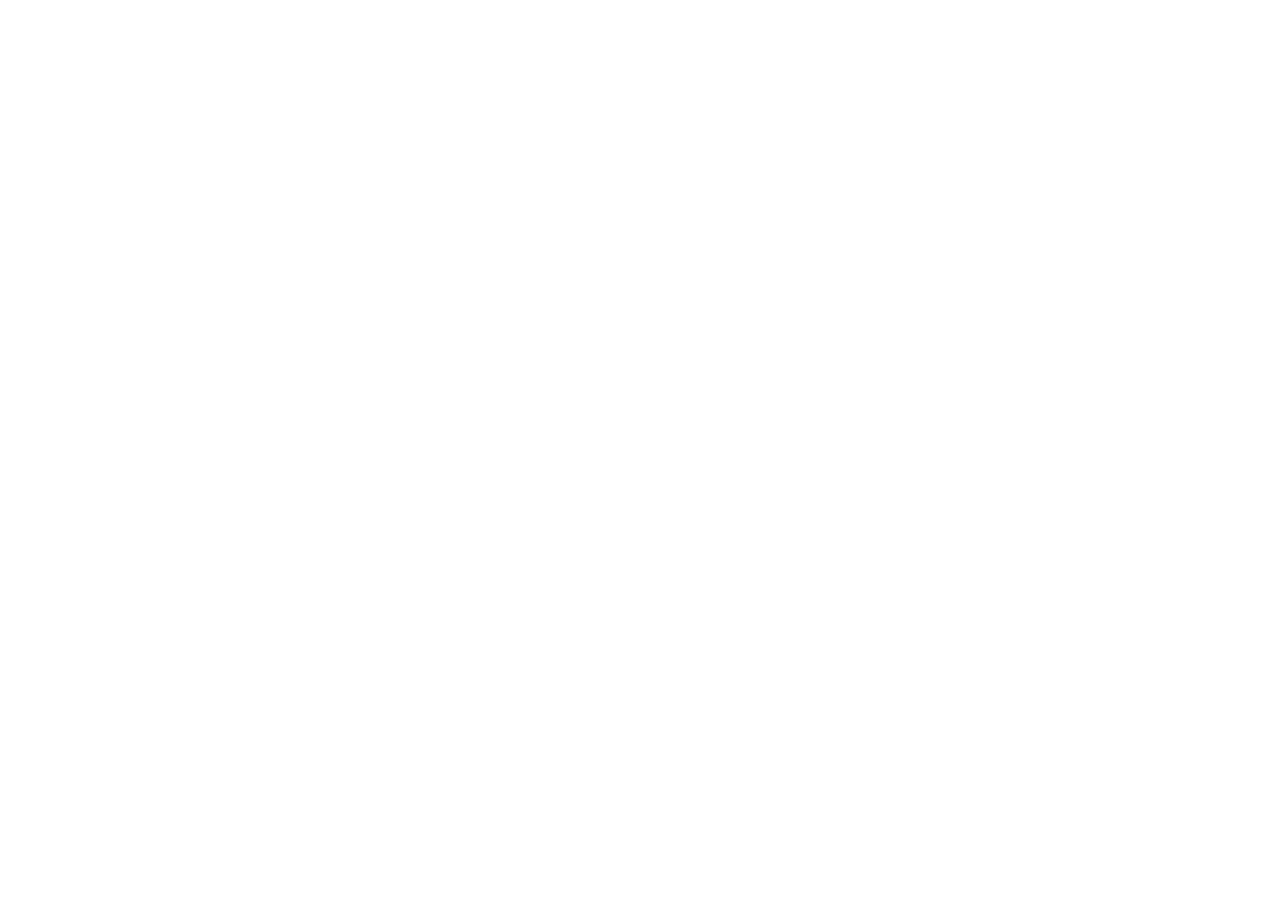
==== v1.1/index.html @ 581bbdd5 "I have to start adding stuff at the end of every day" ====
<!doctype html>
<html>
<head>
    
    <!-- META -->
	<title>LOOPY (v1.2)</title>
    <meta content="text/html;charset=utf-8" http-equiv="Content-Type">
	<meta content="utf-8" http-equiv="encoding">
	<meta charset="utf-8">
	<link rel="icon" type="image/png" href="favicon.png">

	<!-- Schema.org markup for Google+ -->
	<meta itemprop="name" content="LOOPY!">
	<meta itemprop="description" content="a tool for thinking in systems">
	<meta itemprop="image" content="http://ncase.me/loopy/social/thumbnail.png">

	<!-- Twitter Card data: SMALL -->
	<meta name="twitter:card" content="summary"/>
	<meta name="twitter:site" content="@ncasenmare"/>
	<meta name="twitter:title" content="LOOPY!"/>
	<meta name="twitter:description" content="a tool for thinking in systems"/>
	<meta name="twitter:creator" content="@ncasenmare">
	<meta name="twitter:image" content="http://ncase.me/loopy/social/thumbnail_small.png"/>

	<!-- Open Graph data -->
	<meta property="og:title" content="LOOPY!">
	<meta property="og:type" content="website">
	<meta property="og:url" content="http://ncase.me/loopy/">
	<meta property="og:image" content="http://ncase.me/loopy/social/thumbnail.png">
	<meta property="og:description" content="a tool for thinking in systems">

    <!-- Styles! -->
	<link href="css/loopy.css" rel="stylesheet"/>
	<link href="css/balloon.css" rel="stylesheet"/>
	<link href="styles.css" rel="stylesheet">

</head>
<body style="opacity:0">

	<!-- Loopy & Ink -->
	<div id="canvasses"></div>

	<!-- The Tools' UI -->
	<div id="toolbar"></div>
	<div id="playbar"></div>
	<div id="sidebar"></div>
	<!-- Need to clean up this UI section to have everything in there own JS files-->
	<div id="data-window" style="display:none; position:absolute; width:40%; height:40%; background:white; border:1px solid black; overflow:auto;">
		<button onclick="document.getElementById('data-window').style.display='none'">&times;</button>
		<div>
			<h2>Welcome to the Loopy Output Window</h2>
			<p>Please click on a menu bar item to get started. The first two tabs are designed with stakeholders in mind, while the rest are for researchers. Some tabs may take longer to load than others, and thats because there's some heavy compute to bring about features like Simulation and Random Seeds.</p>
		</div>
		<div class="tabs">
			<button class="tablink" onclick="openPage('Amounts')">Amounts</button>
			<button class="tablink" onclick="openPage('TimeSeries')">Time Series</button>
			<button class="tablink" onclick="openPage('GraphAnalysis')">Graph Analysis</button>
			<button class="tablink" onclick="openPage('VisualAnalysis')">Visual Analysis</button>
			<button class="tablink" onclick="openPage('CrisisAnalysis')">Crisis Analysis</button>
			<button class="tablink" onclick="openPage('Simulation')">Simulation</button>
			<button class="tablink" onclick="openPage('RandomSeeds')">Random Seeds</button>
		</div>
		<div id="Amounts" class="tabcontent">
			<h2>Node Progression Data</h2>
			<div id="node-data-content"></div>
		</div>
		<div id="TimeSeries" class="tabcontent">
			<!-- <h2>Node Value over Time</h2> -->
			<canvas id="timeSeriesChart" style="width:95%;margin-top: 350px;"></canvas>
		</div>

		<!-- Have to collaborate with other researcher to have this properly working and change the python code into something that works with the loopy output-->
		<div id="GraphAnalysis" class="tabcontent">
		</div>
		<div id="VisualAnalysis" class="tabcontent">
		</div>
		<div id="CrisisAnalysis" class="tabcontent">
		</div>
		<div id="Simulation" class="tabcontent">
		</div>
		<div id="RandomSeeds" class="tabcontent">
		</div>

	</div>








	<!-- MODAL -->
	<div id="modal_container">
		<div id="modal_bg"></div>
		<div id="modal">
			<div id="modal_close">[×] CLOSE</div>
			<div id="modal_page"></div>
		</div>
	</div>

</body>
</html>

<!-- Scripts! -->

<!-- Content Delivery Netorks -->
<!-- Chart.js -->
<script src="https://cdn.jsdelivr.net/npm/chart.js"></script> 

<!-- Libraries -->
<script src="js/helpers.js"></script>
<script src="js/minpubsub.js"></script>
<script src="js/Mouse.js"></script>
<script src="js/Key.js"></script>

<!-- Core Simulation Code -->
<script src="js/Loopy.js"></script>
<script src="js/Model.js"></script>
<script src="js/Node.js"></script>
<script src="js/Edge.js"></script>
<script src="js/Label.js"></script>

<!-- Tools -->
<script src="js/PageUI.js"></script>
<script src="js/Sidebar.js"></script>
<script src="js/Toolbar.js"></script>
<script src="js/PlayControls.js"></script>
<script src="js/Modal.js"></script>
<script src="js/Ink.js"></script>
<script src="js/Dragger.js"></script>
<script src="js/Eraser.js"></script>
<script src="js/Labeller.js"></script>
<script src="js/Outputs.js"></script>


<!-- Start it -->
<script>
window.onload = function(){
	window.loopy = new Loopy();
};
</script>
---- v1.1/css/loopy.css ----
body{
	margin:0;
	background: #fff;

	font-family: Helvetica, Arial, sans-serif;
	font-weight: normal;
	font-size: 20px;

	overflow: hidden;
}
canvas{
	position:absolute;
	top:0; left:0;
}

#canvasses{
	position:absolute;
	top:0; left:0;
	width: calc(100% - 300px);
	height: 100%;
}
#canvasses[fullscreen=yes]{
	width: 100%;
}
#canvasses[cursor=ink]{
	cursor: url('cursors/ink.png') 0 30, auto;
}
#canvasses[cursor=drag]{
	cursor: url('cursors/drag.png') 15 15, auto;
}
#canvasses[cursor=erase]{
	cursor: url('cursors/erase.png') 5 25, auto;
}
#canvasses[cursor=label]{
	cursor: url('cursors/label.png') 15 15, auto;
}



/**********
 PLAY CONTROLS
**********/

#playbar{
	position: absolute;
	bottom: 15px;
	left: calc(50% - 275px); /* 50% - half of (playbar width + sidebar width)*/

	width: 250px;
	height: 75px;

	-webkit-user-select: none;
	-moz-user-select: none;
	-ms-user-select: none;
	user-select: none;
}
#playbar[fullscreen=yes]{
	left: calc(50% - 125px); /* 50% - half of (playbar width)*/
}
#playbar .component_button{
	position: absolute;
	bottom: 0;
	width: 230px;
	height: 25px;
	background: #444;
}
#playbar .component_button:hover{
	background: #555;
}
#playbar .play_slider{
	width: 190px;
    position: absolute;
    left: 30px;
    margin: 0;
}
.play_button_icon{
	width: 25px;
	height: 25px;
	background-image: url(icons/controls.png);
	display: inline-block;
	background-size: 400% 100%;
}
.play_button_icon[icon="0"]{ background-position: 0 0; }
.play_button_icon[icon="1"]{ background-position: -25px 0; }
.play_button_icon[icon="2"]{ background-position: -50px 0; }
.play_button_icon[icon="3"]{ background-position: -75px 0; }
.play_button_label{
	display: inline-block;
	position: relative;
    top: -5px;
}
div[big=yes] .play_button_icon{
	width: 30px;
	height: 30px;
}
div[big=yes] .play_button_label{
	top: -3px;
}



/**********
 TOOLBAR 
**********/

#toolbar{
	position: absolute;
	right: 300px;
	top: calc(37.5% - 142.5px); /* 33% - half of toolbar height */

	width:75px; height:280px;
	padding: 5px;
	background-color: #ddd;

	-webkit-user-select: none;
	-moz-user-select: none;
	-ms-user-select: none;
	user-select: none;
}
#toolbar[mode=play]{
	display: none;
}

.toolbar_button{
	width:60px; height:60px;
	margin: 5px;
	border: 2px solid #ddd;
	cursor: pointer;
	background-size: 100% 100%;
}
.toolbar_button[selected=yes]{
	border: 2px solid #888;
	background-color: #999;
}

/**********
 SIDEBAR 
**********/

#sidebar{
	position: absolute;
	top:0; right:0;
	width: 300px;
	height: 100%;
	background: #ddd;

	font-weight: 100;
	font-size: 17px;

	-webkit-user-select: none;
	-moz-user-select: none;
	-ms-user-select: none;
	user-select: none;
}
#sidebar > div{
	margin: 25px;
}
#sidebar > div > div{
	margin-bottom: 20px;
}
#sidebar[mode=play]{
	background: #222;
	color: #777;
}
#sidebar .mini_button{
	background: #999;
	color: #fff;
	padding: 3px 5px;
	border-radius: 2px;
	font-size: 16px;

	cursor: pointer;
}
#sidebar .mini_button:hover{
	background: #aaa;
}
#sidebar[mode=play] .mini_button{
	background: #555;
	color: #111;
}
#sidebar[mode=play] .mini_button:hover{
	background: #666;
}
#sidebar a{ color: #777; }
#sidebar a:hover{ color: #999; }
#sidebar hr{
	border: none;
	border-bottom: 2px solid rgba(150,150,150,0.5);
	width: 300px;
	position: relative;
	left:-25px;
	margin: 10px 0;
}
.component_input{
	border: none;
	
	width:calc(100% - 10px);
	height:22px;
	padding: 5px;
	
	font-size: 20px;
	font-weight: 100;
}
.component_textarea{
	border: none;
	width:calc(100% - 10px);
	height: 100px;
	padding: 5px;
	font-size: 16px;
	font-weight: 100;
}
.component_output{
	border: 1px solid #aaa;
	width:100%;
	background: #ccc;
	color: #666;
	font-size: 15px;
	font-weight: 100;
}
.component_slider{
	position: relative;
	width: 250px;
	height: 52px;
}
.component_slider_graphic{
	position: absolute;
	width: 250px;
	height: 40px;
	cursor: pointer;
}
.component_slider_pointer{
	position: absolute;
	top: 42px;
	width: 15px;
	height: 10px;
}
.component_label{
	margin-bottom: 5px;
}
.component_button{

	width: calc(100% - 20px);
	background: #888;
	color: #fff;
	font-size: 20px;
	font-weight: 100;
	text-align: center;
	padding: 10px;
	border-radius: 5px;

	cursor: pointer;
}
.component_button:hover{
	background: #999;
}
.component_button[header=yes]{
	position: absolute;
	top:0; left:0;
	width: 280px;
	background: #222;
    border-radius: 0px;
    color: #888;
}
.component_button[header=yes]:hover{
	background: #333;
}



/**********

MODAL

**********/

#modal_container{
	display: none;
	position: absolute;
	width: 100%; height: 100%;

	-webkit-user-select: none;
	-moz-user-select: none;
	-ms-user-select: none;
	user-select: none;
}
#modal_container[show=yes]{
	display: block;
}
#modal_bg{
	position: absolute;
	width: 100%; height: 100%;
	background: rgba(0,0,0,0.8);
}
#modal{

	position: absolute;
	top:0; left:0; right:0; bottom:0;
	margin: auto;

	width: 600px; height: 300px;
	padding: 10px;
	background: #ddd;
}
#modal_close{
	width: 120px;
	font-weight: 100;
	color: #777;
	cursor: pointer;
}
#modal_close:hover{
	color: #888;
}
#modal_page{
	margin: 15px;
	font-size: 25px;
	font-weight: 100;
	color: #333;
}
#modal iframe{
	border: none;
}
---- v1.1/styles.css ----
body {
    font-family: Arial, sans-serif;
}

button {
    margin: 20px;
    padding: 10px 20px;
    font-size: 16px;
}

.popup-container {
    display: none; /* Hidden by default */
    position: fixed;
    top: 0;
    left: 0;
    width: 100%;
    height: 100%;
    background-color: rgba(0, 0, 0, 0.5);
    z-index: 1;
}

.popup-content {
    position: relative;
    margin: 10% auto;
    padding: 20px;
    width: 80%;
    background-color: white;
    box-shadow: 0 0 10px rgba(0, 0, 0, 0.5);
}

.close-btn {
    position: absolute;
    top: 10px;
    right: 20px;
    font-size: 24px;
    cursor: pointer;
    margin: 0px;
}

.tabs {
    display: flex;
    justify-content: space-between;
    margin-bottom: 20px;
}

.tablink {
    flex: 1;
    padding: 10px;
    background-color: #f1f1f1;
    border: none;
    cursor: pointer;
    text-align: center;
    font-size: 16px;
    margin: 0px;
}

.tablink:hover {
    background-color: #ddd;
}

.tabcontent {
    display: none;
    padding: 20px;
    width: 100%;
}

.tabcontent.active {
    display: block;
}


#timeSeriesChart {
    padding-top: 10px;
    width: 100%;
    height: 100%;
}
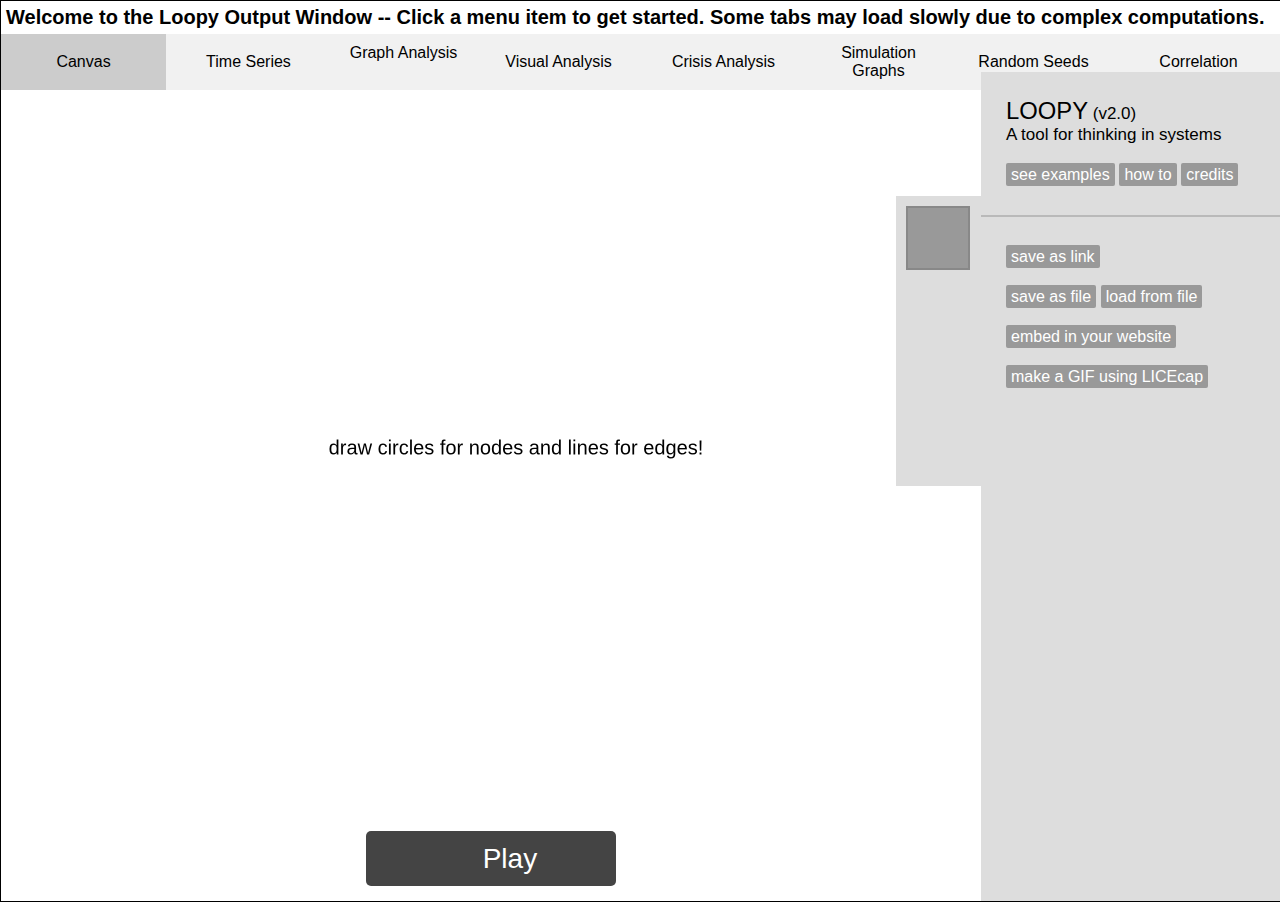
==== commit 660305a9: "redesigned UI" ====
--- a/v1.1/index.html
+++ b/v1.1/index.html
@@ -1,10 +1,11 @@
 <!doctype html>
 <html>
+
 <head>
-    
-    <!-- META -->
+
+	<!-- META -->
 	<title>LOOPY (v1.2)</title>
-    <meta content="text/html;charset=utf-8" http-equiv="Content-Type">
+	<meta content="text/html;charset=utf-8" http-equiv="Content-Type">
 	<meta content="utf-8" http-equiv="encoding">
 	<meta charset="utf-8">
 	<link rel="icon" type="image/png" href="favicon.png">
@@ -15,12 +16,12 @@
 	<meta itemprop="image" content="http://ncase.me/loopy/social/thumbnail.png">
 
 	<!-- Twitter Card data: SMALL -->
-	<meta name="twitter:card" content="summary"/>
-	<meta name="twitter:site" content="@ncasenmare"/>
-	<meta name="twitter:title" content="LOOPY!"/>
-	<meta name="twitter:description" content="a tool for thinking in systems"/>
+	<meta name="twitter:card" content="summary" />
+	<meta name="twitter:site" content="@ncasenmare" />
+	<meta name="twitter:title" content="LOOPY!" />
+	<meta name="twitter:description" content="a tool for thinking in systems" />
 	<meta name="twitter:creator" content="@ncasenmare">
-	<meta name="twitter:image" content="http://ncase.me/loopy/social/thumbnail_small.png"/>
+	<meta name="twitter:image" content="http://ncase.me/loopy/social/thumbnail_small.png" />
 
 	<!-- Open Graph data -->
 	<meta property="og:title" content="LOOPY!">
@@ -29,65 +30,125 @@
 	<meta property="og:image" content="http://ncase.me/loopy/social/thumbnail.png">
 	<meta property="og:description" content="a tool for thinking in systems">
 
-    <!-- Styles! -->
-	<link href="css/loopy.css" rel="stylesheet"/>
-	<link href="css/balloon.css" rel="stylesheet"/>
+	<!-- Styles! -->
+	<link href="css/loopy.css" rel="stylesheet" />
+	<link href="css/balloon.css" rel="stylesheet" />
 	<link href="styles.css" rel="stylesheet">
 
+	<!--Content Delivery Networks (Last part of URL is library used)-->
+	<script src="https://cdn.jsdelivr.net/pyodide/v0.26.1/full/pyodide.js"></script>
+	<script src="https://cdn.jsdelivr.net/npm/chart.js"></script>
+
 </head>
+
 <body style="opacity:0">
 
-	<!-- Loopy & Ink -->
-	<div id="canvasses"></div>
-
-	<!-- The Tools' UI -->
-	<div id="toolbar"></div>
-	<div id="playbar"></div>
-	<div id="sidebar"></div>
+
+
+
+
 	<!-- Need to clean up this UI section to have everything in there own JS files-->
-	<div id="data-window" style="display:none; position:absolute; width:40%; height:40%; background:white; border:1px solid black; overflow:auto;">
-		<button onclick="document.getElementById('data-window').style.display='none'">&times;</button>
+	<div id="data-window">
 		<div>
-			<h2>Welcome to the Loopy Output Window</h2>
-			<p>Please click on a menu bar item to get started. The first two tabs are designed with stakeholders in mind, while the rest are for researchers. Some tabs may take longer to load than others, and thats because there's some heavy compute to bring about features like Simulation and Random Seeds.</p>
+			<h4>Welcome to the Loopy Output Window -- Click a menu item to get started. Some tabs may load slowly due to complex computations.</h4>
+			<!-- <p>Click a menu item to get started. The first two tabs are for stakeholders; the rest are for researchers.
+				Some tabs may load slowly due to complex computations like Simulation and Random Seeds.</p> -->
+				<!-- <p></p> -->
 		</div>
 		<div class="tabs">
-			<button class="tablink" onclick="openPage('Amounts')">Amounts</button>
-			<button class="tablink" onclick="openPage('TimeSeries')">Time Series</button>
-			<button class="tablink" onclick="openPage('GraphAnalysis')">Graph Analysis</button>
-			<button class="tablink" onclick="openPage('VisualAnalysis')">Visual Analysis</button>
-			<button class="tablink" onclick="openPage('CrisisAnalysis')">Crisis Analysis</button>
-			<button class="tablink" onclick="openPage('Simulation')">Simulation</button>
-			<button class="tablink" onclick="openPage('RandomSeeds')">Random Seeds</button>
-		</div>
-		<div id="Amounts" class="tabcontent">
-			<h2>Node Progression Data</h2>
+			<button class="tablink" id='canvasTab' onclick="openPage('Canvas')">Canvas</button>
+			<!-- <button class="tablink" id='amountsTab' onclick="openPage('Amounts')">Amounts</button> -->
+			<button class="tablink" id='timeSeriesTab' onclick="openPage('TimeSeries')">Time Series</button>
+
+			<div class="dropdown">
+				<button class="tablink">Graph Analysis</button>
+				<div class="dropdown-content">
+					<a id='cycleAnalysisTab' onclick="openPage('CycleAnalysis')">Cycle Detection</a>
+					<a id='degreeCentralityTab' onclick="openPage('DegreeCentrality')">Graph Centralities</a>
+				</div>
+			</div>
+		
+			<button class="tablink" id='visualAnalysisTab' onclick="openPage('VisualAnalysis')">Visual Analysis</button>
+			<button class="tablink" id='crisisAnalysisTab' onclick="openPage('CrisisAnalysis')">Crisis Analysis</button>
+
+			<div class="dropdown">
+				<button class="tablink">Simulation Graphs</button>
+				<div class="dropdown-content">
+					<a id='simulationTab' onclick="openPage('Simulation1')">Histogram 1</a>
+					<a id='simulation2Tab' onclick="openPage('Simulation2')">Histogram 2</a>
+					<a id='boxPlotTab' onclick="openPage('BoxPlot')">Box Plot</a>
+					<a id='violinPlotTab' onclick="openPage('ViolinPlot')">Violin Plot</a>
+				</div>
+			</div>
+
+			<button class="tablink" id='randomSeedsTab' onclick="openPage('RandomSeeds')">Random Seeds</button>
+			<button class="tablink" id='correlationTab' onclick="openPage('Correlation')">Correlation</button>
+		</div>
+
+		<div id="Canvas" class="tabcontent"> 
+			<div id="canvasses"></div>
+			<div id="toolbar"></div>
+			<div id="playbar"></div>
+			<div id="sidebar" style="height: 95%; margin-top: 71px;"></div>
+		</div>
+
+		<!-- <div id="Amounts" class="tabcontent">
 			<div id="node-data-content"></div>
-		</div>
+		</div> -->
+
 		<div id="TimeSeries" class="tabcontent">
-			<!-- <h2>Node Value over Time</h2> -->
-			<canvas id="timeSeriesChart" style="width:95%;margin-top: 350px;"></canvas>
+			<div>
+				<canvas id="timeSeriesChart" style="width:95%;margin-top: 70px;"></canvas>
+			</div>
+			<br>
+			<div class="rebuildButtonContainer">
+				<button class="align-bottom" id="rebuildTimeSeriesChartButton">Rebuild Chart with Current Nodes</button>
+			</div>
+			
 		</div>
 
 		<!-- Have to collaborate with other researcher to have this properly working and change the python code into something that works with the loopy output-->
-		<div id="GraphAnalysis" class="tabcontent">
-		</div>
+		<div id="CycleAnalysis" class="tabcontent">
+			<div id="duplicateNodesWithEdgesWarning"></div>
+			<br>
+			<h4>Cycle Detection</h4>
+			<table id="cycleTable"></table>
+		</div>
+
+		<div id="DegreeCentrality" class="tabcontent">
+			<table id="centralityTable"></table>
+		</div>
+
 		<div id="VisualAnalysis" class="tabcontent">
-		</div>
+			<div id="visualAnalysisPlots"></div>
+		</div>
+
 		<div id="CrisisAnalysis" class="tabcontent">
-		</div>
-		<div id="Simulation" class="tabcontent">
-		</div>
+			<div id="crisisAnalysisPlots"></div>
+		</div>
+
+		<div id="Simulation1" class="tabcontent">
+			<div id="simulationPlots"></div>
+		</div>
+		<div id="Simulation2" class="tabcontent">
+			<div id="simulationPlots2"></div>
+		</div>
+		<div id="BoxPlot" class="tabcontent">
+			<div id="boxPlots"></div>
+		</div>
+		<div id="ViolinPlot" class="tabcontent">
+			<div id="violinPlots"></div>
+		</div>
+
 		<div id="RandomSeeds" class="tabcontent">
+			<div id="randomSeedsPlots"></div>
+		</div>
+
+		<div id="Correlation" class="tabcontent">
+			<div id="correlationPlot"></div>
 		</div>
 
 	</div>
-
-
-
-
-
-
 
 
 	<!-- MODAL -->
@@ -99,44 +160,54 @@
 		</div>
 	</div>
 
+
 </body>
+
 </html>
 
-<!-- Scripts! -->
-
-<!-- Content Delivery Netorks -->
-<!-- Chart.js -->
-<script src="https://cdn.jsdelivr.net/npm/chart.js"></script> 
+
+
+
 
 <!-- Libraries -->
-<script src="js/helpers.js"></script>
-<script src="js/minpubsub.js"></script>
-<script src="js/Mouse.js"></script>
-<script src="js/Key.js"></script>
+<script src="js/Libraries/helpers.js"></script>
+<script src="js/Libraries/minpubsub.js"></script>
+<script src="js/Libraries/Mouse.js"></script>
+<script src="js/Libraries/Key.js"></script>
 
 <!-- Core Simulation Code -->
-<script src="js/Loopy.js"></script>
-<script src="js/Model.js"></script>
-<script src="js/Node.js"></script>
-<script src="js/Edge.js"></script>
-<script src="js/Label.js"></script>
+<script src="js/Core/Loopy.js?v=5"></script>
+<script src="js/Core/Model.js?v=3"></script>
+<script src="js/Core/Node.js?v=3"></script>
+<script src="js/Core/Edge.js?v=2"></script>
+<script src="js/Core/Label.js"></script>
 
 <!-- Tools -->
-<script src="js/PageUI.js"></script>
-<script src="js/Sidebar.js"></script>
-<script src="js/Toolbar.js"></script>
-<script src="js/PlayControls.js"></script>
-<script src="js/Modal.js"></script>
-<script src="js/Ink.js"></script>
-<script src="js/Dragger.js"></script>
-<script src="js/Eraser.js"></script>
-<script src="js/Labeller.js"></script>
-<script src="js/Outputs.js"></script>
-
+<script src="js/Tools/PageUI.js"></script>
+<script src="js/Tools/Sidebar.js?v=2"></script>
+<script src="js/Tools/Toolbar.js"></script>
+<script src="js/Tools/PlayControls.js"></script>
+<script src="js/Tools/Modal.js?v=4"></script>
+<script src="js/Tools/Ink.js"></script>
+<script src="js/Tools/Dragger.js"></script>
+<script src="js/Tools/Eraser.js"></script>
+<script src="js/Tools/Labeller.js"></script>
+
+<!-- Output Window -->
+<script src="js/Out/Outputs.js"></script>
+
+<!-- Note to self: Put extra code after Core Simulation Code-->
+<script type="text/javascript" src="python/pyTo.js"></script>
 
 <!-- Start it -->
 <script>
-window.onload = function(){
-	window.loopy = new Loopy();
-};
+	window.onload = async function () {
+		openPage('Canvas');
+		window.loopy = new Loopy();
+		// const delay = ms => new Promise(res => setTimeout(res, ms));
+		// await delay(1000);
+		loadAndExecutePythonScript();
+
+
+	};
 </script>--- a/v1.1/css/loopy.css
+++ b/v1.1/css/loopy.css
@@ -17,7 +17,8 @@
 	position:absolute;
 	top:0; left:0;
 	width: calc(100% - 300px);
-	height: 100%;
+	margin-top: 10%;
+	height: 80%;
 }
 #canvasses[fullscreen=yes]{
 	width: 100%;
@@ -319,3 +320,75 @@
 #modal iframe{
 	border: none;
 }
+
+
+/**********
+
+OUTPUT WINDOW
+
+**********/
+
+.dropbtn {
+    flex: 1;
+    padding: 10px;
+    background-color: #f1f1f1;
+    border: none;
+    cursor: pointer;
+    text-align: center;
+    font-size: 16px;
+    margin: 0px;
+  }
+  
+  .dropdown {
+	flex: 1;
+    background-color: #f1f1f1;
+    border: none;
+    cursor: pointer;
+    text-align: center;
+    font-size: 16px;
+    margin: 0px;
+	position: relative;
+	/* display: inline-block; */
+  }
+  
+  .dropdown-content {
+	display: none;
+	position: absolute;
+	background-color: #f9f9f9;
+	min-width: 160px;
+	box-shadow: 0px 8px 16px 0px rgba(0,0,0,0.2);
+	z-index: 1;
+  }
+  
+  .dropdown-content a {
+	color: black;
+	padding: 12px 16px;
+	text-decoration: none;
+	display: block;
+  }
+  
+  .dropdown-content a:hover {background-color: #f1f1f1}
+  
+  .dropdown:hover .dropdown-content {
+	display: block;
+  }
+  
+  .dropdown:hover .dropbtn {
+	background-color: #333;
+  }
+
+/*GraphAnalysis Content*/
+
+table {
+	width: 95%;
+	border-collapse: collapse;
+}
+th, td {
+	border: 1px solid black;
+	padding: 8px;
+	text-align: left;
+	font-size: 10px;
+}
+th {
+	background-color: #f2f2f2;
+}--- a/v1.1/styles.css
+++ b/v1.1/styles.css
@@ -6,6 +6,10 @@
     margin: 20px;
     padding: 10px 20px;
     font-size: 16px;
+}
+
+#data-window {
+    position:absolute; width:100%; height:100%; background:white; border:1px solid black; overflow:auto;
 }
 
 .popup-container {
@@ -17,6 +21,14 @@
     height: 100%;
     background-color: rgba(0, 0, 0, 0.5);
     z-index: 1;
+}
+
+p {
+    margin: 5px;
+}
+
+h4 {
+    margin: 5px;
 }
 
 .popup-content {
@@ -60,7 +72,7 @@
 
 .tabcontent {
     display: none;
-    padding: 20px;
+    padding-left: 20px;
     width: 100%;
 }
 
@@ -74,3 +86,14 @@
     width: 100%;
     height: 100%;
 }
+
+.rebuildButtonContainer {
+    display: flex;
+    justify-content: center; /* Center horizontally */
+    align-items: flex-end;   /* Align to the bottom */
+    height: 100vh;          /* Full viewport height */
+}
+
+.align-bottom {
+    margin-bottom: 20px;    /* Optional: Add some space from the bottom */
+}